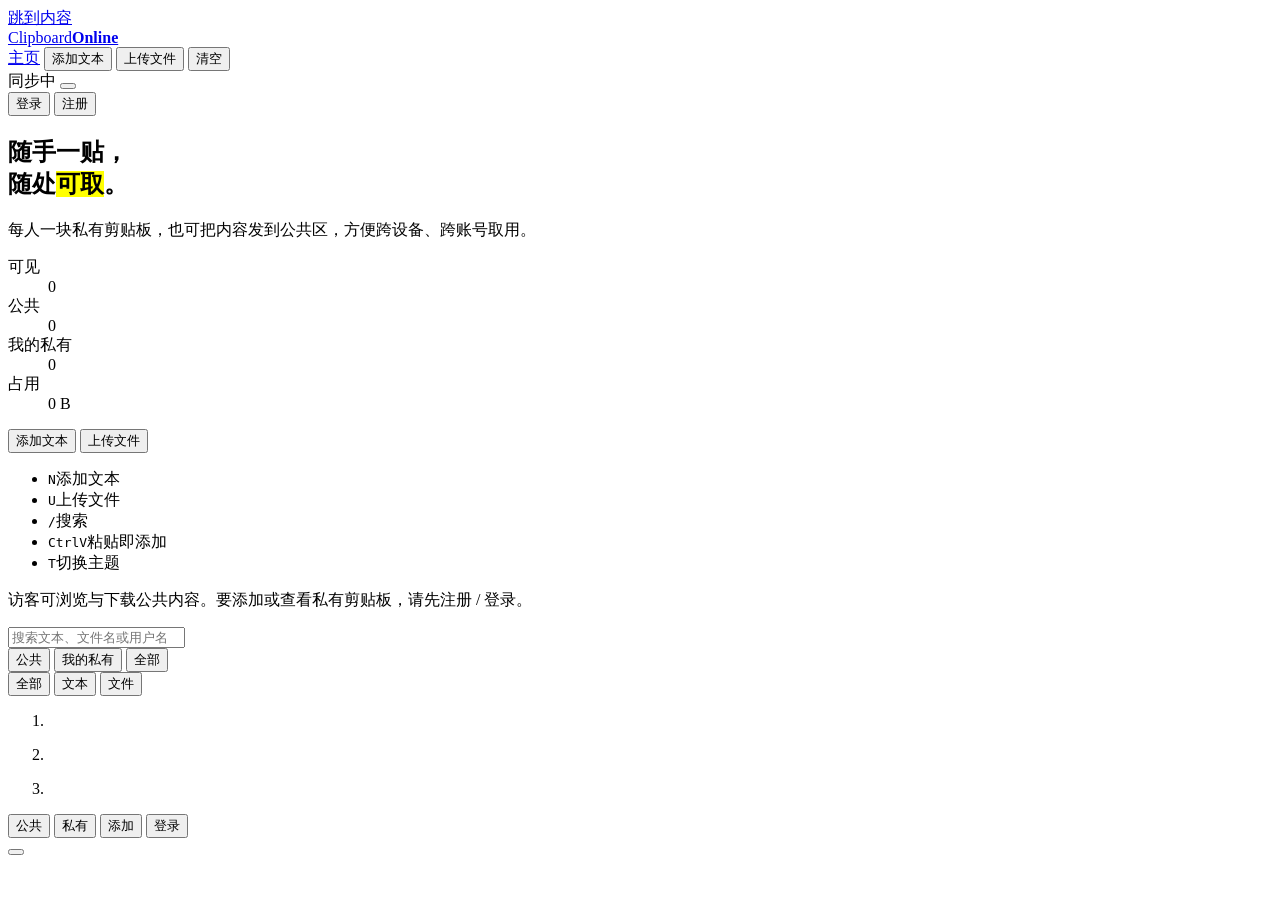
==== server/app/static/index.html @ 9249cbc6 "Initial monorepo: FastAPI server + Flutter macOS/iOS client + CI - server: multi-user clipboard API," ====
<!doctype html>
<html lang="zh-CN">
<head>
<meta charset="utf-8">
<meta name="viewport" content="width=device-width, initial-scale=1, viewport-fit=cover">
<meta name="color-scheme" content="light dark">
<meta name="theme-color" content="#ECE6D9" media="(prefers-color-scheme: light)">
<meta name="theme-color" content="#100F0D" media="(prefers-color-scheme: dark)">
<title>Clipboard Online</title>
<link rel="icon" href="/static/favicon.svg" type="image/svg+xml">
<script src="/static/theme.js"></script>
<link rel="stylesheet" href="/static/app.css">
</head>
<body>
<a class="skip" href="#list">跳到内容</a>

<header class="topbar">
  <a class="brand" href="/" data-act="home" aria-label="Clipboard Online 主页">
    <span class="brand-mark" id="brandMark"></span>
    <span class="brand-name">Clipboard<b>Online</b></span>
  </a>
  <nav class="topnav" aria-label="主导航">
    <a href="/" class="navbtn" data-act="home" id="navHome">主页</a>
    <button type="button" class="navbtn" data-act="add-text">添加文本</button>
    <button type="button" class="navbtn" data-act="add-file">上传文件</button>
    <button type="button" class="navbtn navbtn--danger" data-act="clear-menu">清空<span class="caret"></span></button>
  </nav>
  <div class="top-right">
    <span class="sync" id="sync" role="status" aria-live="polite"><i></i><span>同步中</span></span>
    <button type="button" class="iconbtn" id="themeBtn" data-act="theme" aria-label="切换主题"></button>
    <div class="authbox" id="authbox">
      <button type="button" class="btn btn--ghost auth-guest" data-act="login">登录</button>
      <button type="button" class="btn btn--accent auth-guest" data-act="register">注册</button>
      <span class="who auth-user" hidden><span class="avatar" id="avatar"></span><b id="whoName"></b></span>
      <button type="button" class="iconbtn auth-user" id="logoutBtn" data-act="logout" aria-label="退出登录" hidden></button>
    </div>
  </div>
</header>

<div class="layout">
  <aside class="side" aria-label="概览">
    <h1 class="hero">随手一贴，<br>随处<mark>可取</mark>。</h1>
    <p class="hero-sub">每人一块私有剪贴板，也可把内容发到公共区，方便跨设备、跨账号取用。</p>
    <dl class="stats" id="statsSide">
      <div><dt>可见</dt><dd data-s="total">0</dd></div>
      <div><dt>公共</dt><dd data-s="public">0</dd></div>
      <div><dt>我的私有</dt><dd data-s="private">0</dd></div>
      <div><dt>占用</dt><dd data-s="bytes">0 B</dd></div>
    </dl>
    <div class="side-actions">
      <button type="button" class="btn btn--accent" data-act="add-text"><span class="ico" data-i="plus"></span>添加文本</button>
      <button type="button" class="btn" data-act="add-file"><span class="ico" data-i="upload"></span>上传文件</button>
    </div>
    <ul class="keys" aria-label="快捷键">
      <li><kbd>N</kbd>添加文本</li>
      <li><kbd>U</kbd>上传文件</li>
      <li><kbd>/</kbd>搜索</li>
      <li><kbd>Ctrl</kbd><kbd>V</kbd>粘贴即添加</li>
      <li><kbd>T</kbd>切换主题</li>
    </ul>
    <p class="warn" id="warnGuest"><span class="ico" data-i="alert"></span><span>访客可浏览与下载公共内容。要添加或查看私有剪贴板，请先注册 / 登录。</span></p>
  </aside>

  <main class="feed">
    <div class="toolbar">
      <label class="search">
        <span class="ico" data-i="search"></span>
        <input type="search" id="q" placeholder="搜索文本、文件名或用户名" autocomplete="off" enterkeyhint="search" aria-label="搜索">
        <button type="button" class="clear-q" id="clearQ" aria-label="清除搜索" hidden></button>
      </label>
      <div class="scope" role="tablist" aria-label="分区" id="scope">
        <button type="button" role="tab" data-scope="public" aria-selected="true">公共<em data-c="public"></em></button>
        <button type="button" role="tab" data-scope="private" aria-selected="false">我的私有<em data-c="private"></em></button>
        <button type="button" role="tab" data-scope="all" aria-selected="false">全部<em data-c="total"></em></button>
      </div>
      <div class="seg" role="tablist" aria-label="类型筛选" id="seg">
        <button type="button" role="tab" data-filter="all" aria-selected="true">全部<em data-c="total"></em></button>
        <button type="button" role="tab" data-filter="text" aria-selected="false">文本<em data-c="text"></em></button>
        <button type="button" role="tab" data-filter="file" aria-selected="false">文件<em data-c="file"></em></button>
      </div>
    </div>
    <p class="statline" id="statline"></p>

    <ol class="list" id="list" aria-live="polite">
      <li class="skel"><div class="sk sk-a"></div><div class="sk sk-b"></div><div class="sk sk-c"></div></li>
      <li class="skel"><div class="sk sk-a"></div><div class="sk sk-b"></div></li>
      <li class="skel"><div class="sk sk-a"></div><div class="sk sk-b"></div><div class="sk sk-c"></div></li>
    </ol>
    <div class="empty" id="empty" hidden></div>
  </main>
</div>

<nav class="tabbar" aria-label="底部导航">
  <button type="button" data-scope-tab="public" class="on"><span class="ico" data-i="globe"></span><span>公共</span></button>
  <button type="button" data-scope-tab="private"><span class="ico" data-i="lock"></span><span>私有</span></button>
  <button type="button" data-act="add-text"><span class="ico" data-i="plus"></span><span>添加</span></button>
  <button type="button" data-act="auth-or-clear"><span class="ico" data-i="user"></span><span id="tabAuthLabel">登录</span></button>
</nav>
<button type="button" class="fab" data-act="add-text" aria-label="添加"><span class="ico" data-i="plus"></span></button>

<button type="button" class="upill" id="upill" hidden><svg class="ring ring--sm" viewBox="0 0 44 44"><circle class="ring-bg" cx="22" cy="22" r="18"/><circle class="ring-fg" cx="22" cy="22" r="18"/></svg><span id="upillText">上传中</span></button>

<div class="sheet-root" id="sheet" hidden>
  <div class="scrim" data-act="close-sheet"></div>
  <div class="sheet" role="dialog" aria-modal="true" aria-labelledby="sheetTitle" tabindex="-1">
    <div class="grab" id="grab"><i></i></div>
    <div class="sheet-body" id="sheetBody"></div>
  </div>
</div>

<div class="dropveil" id="dropveil" hidden><div><span class="ico" data-i="upload"></span><b>松开即可上传</b><small>文件将添加到剪贴板</small></div></div>
<div class="toasts" id="toasts" role="status" aria-live="polite"></div>

<script src="/static/app.js"></script>
</body>
</html>
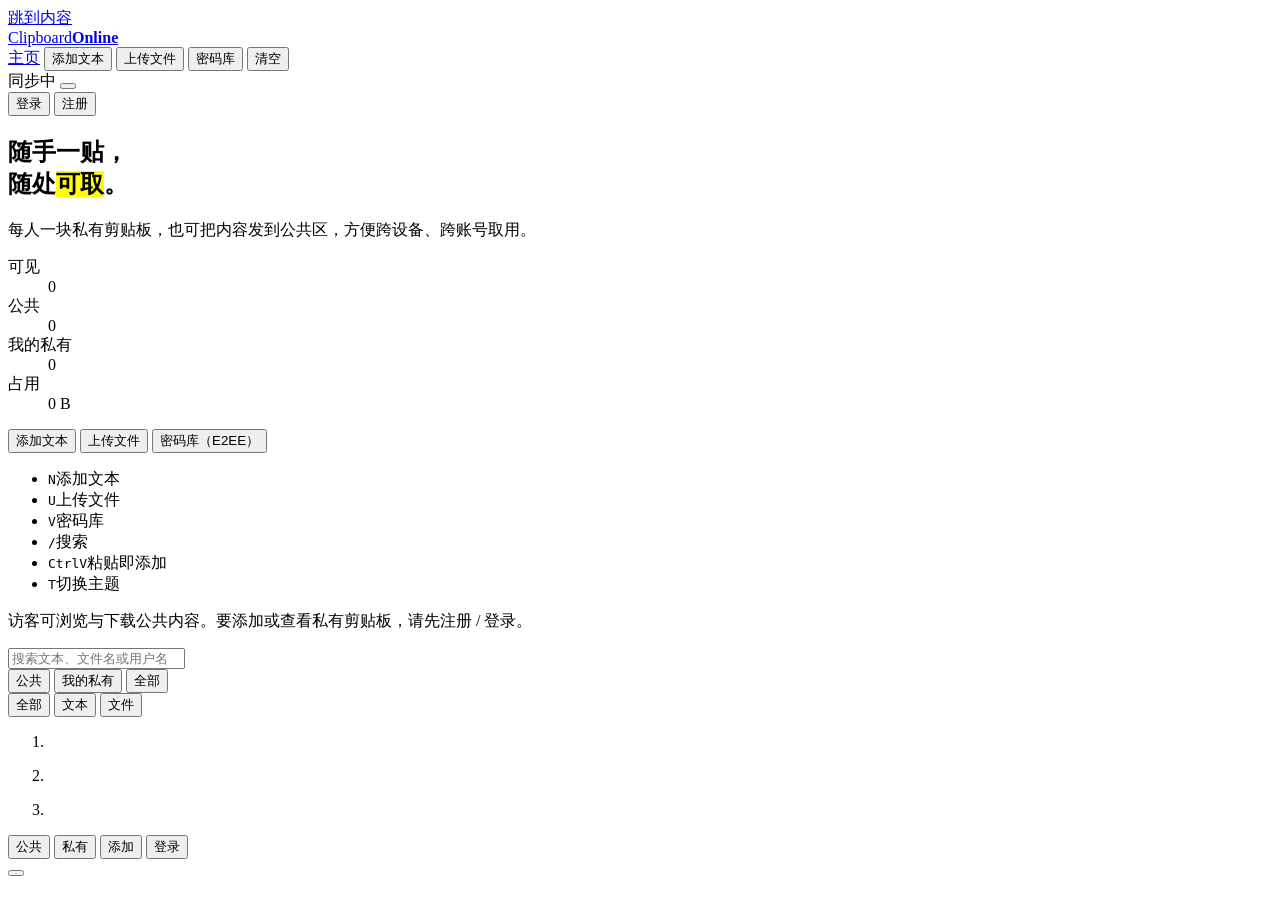
==== commit 2994c0b1: "v0.1.17: office/csv preview, E2EE vault (1Password-like), share lock/burn, thumbnails & image clipsy" ====
--- a/server/app/static/index.html
+++ b/server/app/static/index.html
@@ -23,6 +23,7 @@
     <a href="/" class="navbtn" data-act="home" id="navHome">主页</a>
     <button type="button" class="navbtn" data-act="add-text">添加文本</button>
     <button type="button" class="navbtn" data-act="add-file">上传文件</button>
+    <button type="button" class="navbtn" data-act="vault">密码库</button>
     <button type="button" class="navbtn navbtn--danger" data-act="clear-menu">清空<span class="caret"></span></button>
   </nav>
   <div class="top-right">
@@ -50,10 +51,12 @@
     <div class="side-actions">
       <button type="button" class="btn btn--accent" data-act="add-text"><span class="ico" data-i="plus"></span>添加文本</button>
       <button type="button" class="btn" data-act="add-file"><span class="ico" data-i="upload"></span>上传文件</button>
+      <button type="button" class="btn" data-act="vault"><span class="ico" data-i="key"></span>密码库（E2EE）</button>
     </div>
     <ul class="keys" aria-label="快捷键">
       <li><kbd>N</kbd>添加文本</li>
       <li><kbd>U</kbd>上传文件</li>
+      <li><kbd>V</kbd>密码库</li>
       <li><kbd>/</kbd>搜索</li>
       <li><kbd>Ctrl</kbd><kbd>V</kbd>粘贴即添加</li>
       <li><kbd>T</kbd>切换主题</li>
@@ -111,6 +114,8 @@
 <div class="dropveil" id="dropveil" hidden><div><span class="ico" data-i="upload"></span><b>松开即可上传</b><small>文件将添加到剪贴板</small></div></div>
 <div class="toasts" id="toasts" role="status" aria-live="polite"></div>
 
+<script src="/static/preview.js"></script>
+<script src="/static/vault.js"></script>
 <script src="/static/app.js"></script>
 </body>
 </html>
